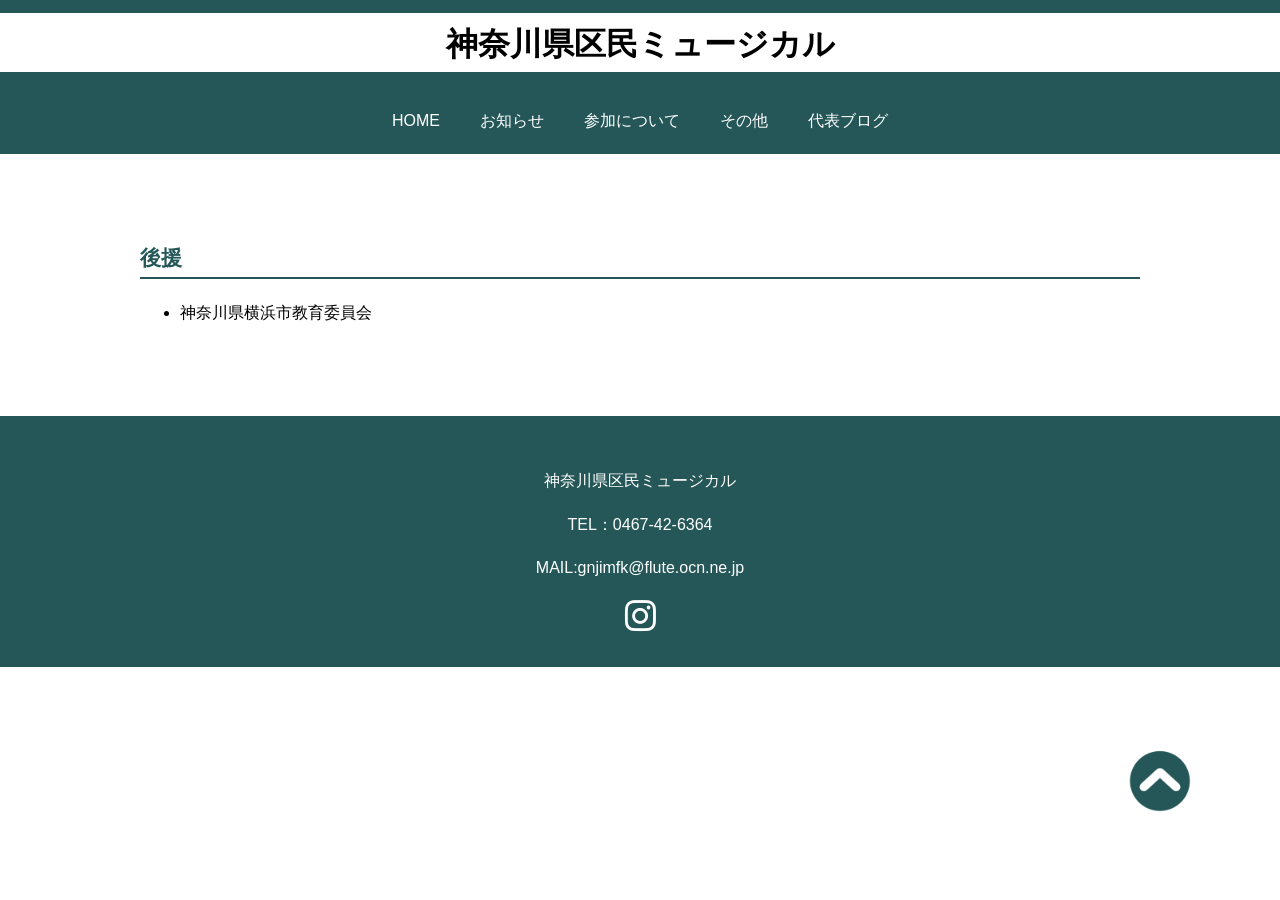
==== information.html @ 55958feb "Add files via upload" ====
<!DOCTYPE html>
<html>
    <head>
        <meta charset="UTF-8">
        <meta name="viewport" content="width=device-width,initial-scale=1">
        <title>その他｜区民ミュージカルユニット横浜</title>
        <link rel="stylesheet" href="css/style.css">
        <link rel="stylesheet" href="https://cdnjs.cloudflare.com/ajax/libs/font-awesome/6.4.0/css/all.min.css">
    </head>
    <body id="top">
<!--ヘッダー-->
        <h1 class="name">神奈川県区民ミュージカル</h1>
        <header>
            <nav class="nav">
                <ul>
                    <li><a href="index.html"> HOME</a></li>
                    <li><a href="news.html">お知らせ</a></li>
                    <li><a href="join.html">参加について</a></li>
                    <li><a href="information.html">その他</a></li>
                    <li><a href="vlog.html">代表ブログ</a></li>
                </ul>
            </nav>
        </header>
<!--ヘッダーここまで-->
<!--メインここから-->
        <main>
            <h2>後援</h2>
            <p>
                <ul>
                    <li>神奈川県横浜市教育委員会</li>
                </ul>
            </p>
        </main>
<!--メインここまで-->
<!--フッターここから-->
        <div>
                <a href="#top"><img src="images/gotop.png" class="gotoppng" alt="ページトップへ戻る"></a>
        </div>
        <footer class="copyright">
            <p>神奈川県区民ミュージカル</p>
            <p>TEL：0467-42-6364</p>
            <p>MAIL:gnjimfk@flute.ocn.ne.jp </p>
            <div class="social-icons">
                <a href="https://www.instagram.com/kumin.musical" target="_blank" aria-label="Instagram">
                    <i class="fab fa-instagram"></i>
                </a>
            </div>
        </footer>
<!--フッターここまで-->
    </body>
</html>
---- css/style.css ----
/*全てのページに適用される設定*/
html {
    font-size: 16px;
    font-family: sans-serif;
}
* {
    box-sizing: border-box;
}
body {
    margin: 0 0 0;
}
p,li,td {
    line-height: 1.7;
}
img {
    max-width: 100%;
}
/*全てのページに適用--ヘッダー*/
nav {
    margin-top: 5px;
    margin-bottom: 0;
    padding-top: 5px;
    padding-bottom: 20px;
    background-color: #255758;
    color: #FFFFFF;
    text-align: center;

    a:link {
        color: #ffffff;
        text-decoration: none;
    }
    a:visited {
        color: #ffffff;
        text-decoration: none;
    }
    a:hover {
        color: #ffffff;
        text-decoration: none;
    }
    a:active {
        color: #ffffff;
        text-decoration: none;
    }
}

.nav ul {
    margin: 30px 0 0 0;
    padding: 0;
    list-style-type: none;

    display: flex;
    justify-content: center;
    gap: 40px;
}
.preserve-space {
  white-space: pre-wrap;
}
.name {
    text-align: center;
    padding-top: 10px;
    margin-top: 0%;
    margin-bottom: 5px;
    border-top: 13px solid #255758  ;
}
.abautjoin {
    text-align: center;
}
/*全てのページに適用--メイン*/
main {
    margin: 90px auto 90px auto;
    max-width: 1000px;
}
main h2  {
    margin: 60px 0 20px 0;
    border-bottom: 2px solid #255758;
    padding: 0 0 5px 0;
    color: #255758;
    font-size: 1.3rem;
}
main h4 {
    padding: 0 0 0 0;
    margin: 0 0 0 0;
    border: 0 0 0 0;
    margin-top: 5px;
}
main h4 {
    margin-top: 0;
    margin-bottom: 0;
}
.jisseki {
    margin-bottom: 0;
}
/*全てのページに適用--ヒーロー*/
.hero {
    background-repeat: no-repeat;
    background-position: center;
    background-size: cover;
    color: #FFFFFF;
    text-align: center;
    font-family: "メイリオ";
    font-size: 50px;
    width: 100%;
    height: auto;
    display: block;
    padding-top: 0%;
}
.hero.index {
    font-family: serif; 
    padding: 287px 0;
    background-image: url(../images/home-hero.jpg);
    height: auto;
    width: 100%;
}
.pc-text {
    display: block;
}
.mobile-text {
    display: none;
}
/*全てのページに適用--フッター*/
.gotoppng {
    width: 200px ;
    height: auto;
    position: fixed;
    bottom: 20px ;
    right: 20px ;
    z-index: 1000;
    transition: transform 0.3s ease;
}
.gotoppng:hover {
    transform: scale(1.2); /* ホバー時に1.2倍に拡大 */
}

.social-icons a {
  color: #ffffff;
  font-size: 35px;
  margin: 0 10px;
  text-decoration: none;
  transition: color 0.3s;
}

.social-icons a:hover {
  color: #C13584; 
}
.copyright {
    margin-top: 20px;
    margin-bottom: 0;
    padding-top: 35px;
    padding-bottom: 30px;
    background-color: #255758;
    color: #FFFFFF;
    text-align: center;
}
/*個別のスタイル*/
/*index.html*/

.history th, .history td {
    border: 1px solid #DBDBDB;
    padding: 20px;
}
.history {
    a:link {
        color: #3d6dff;
        text-decoration: none;
    }
    a:vsited {
        color: #8e3dff;
        text-decoration: none;
    }
    a:hover {
        color: #3d6dff;
        text-decoration: underline;
    }
    a:active {
        color: #f23dff;
        text-decoration: none;
    }
}

.teachers {
    display: grid;
    grid-template-columns: 1fr 1fr 1fr 1fr;
    gap: 50px;
    margin-bottom: 30px;
}
.teacher {
    background: #fff;
      padding: 20px;
      border-radius: 10px;
      width: 100%;
      box-shadow: 0px 0px 13px rgba(0,0,0,0.15);
      border: 2px solid #255758;
}
/*join.html*/
.boshuchirasi {
    display: grid;
    grid-template-columns: 1fr 1fr;
}

/*モバイル対応*/
@media (max-width: 767px) {
    .nav ul {
        flex-wrap: wrap;
        gap: 20px;
    }
    main {
        padding: 0 2%;
    }

    /*index.html*/
    .hero.index {
        padding: 28vh 0;
    }
    .teachers {
        grid-template-columns: 1fr 1fr;
    }
    .pc-text {
    display: none;
    }
    .mobile-text {
        display: block;
    }
    /*join.html*/
    .boshuchirasi {
        grid-template-columns: 1fr;
    }
    .gotoppng {
    width: 250px ;
    height: auto;
    position: fixed;
    bottom: 20px ;
    right: -17% ;
    z-index: 1000;
    transition: transform 0.3s ease;
    }
}
@media (max-width: 767px), (hover: none) and (pointer: coarse) {
    .gotoppng:hover {
    transform: none
    }
    .gotoppng:active {
        transform: scale(1.2);
    }
}
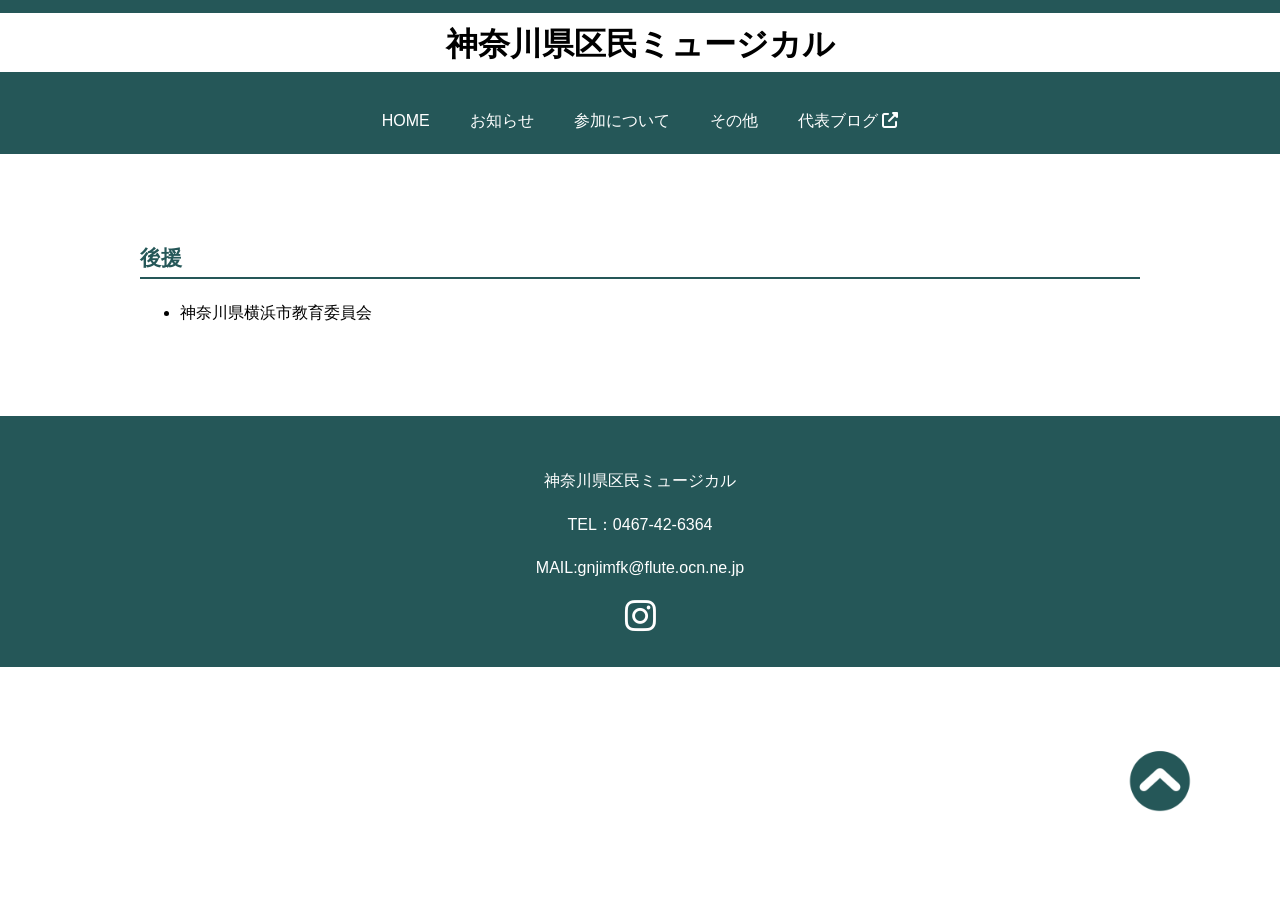
==== commit c86125b4: "Add files via upload" ====
--- a/information.html
+++ b/information.html
@@ -17,7 +17,7 @@
                     <li><a href="news.html">お知らせ</a></li>
                     <li><a href="join.html">参加について</a></li>
                     <li><a href="information.html">その他</a></li>
-                    <li><a href="vlog.html">代表ブログ</a></li>
+                    <li><a href="https://km-yokohama.amebaownd.com/" target="_blank">代表ブログ <i class="fas fa-external-link-alt"></i></a></li>
                 </ul>
             </nav>
         </header>
